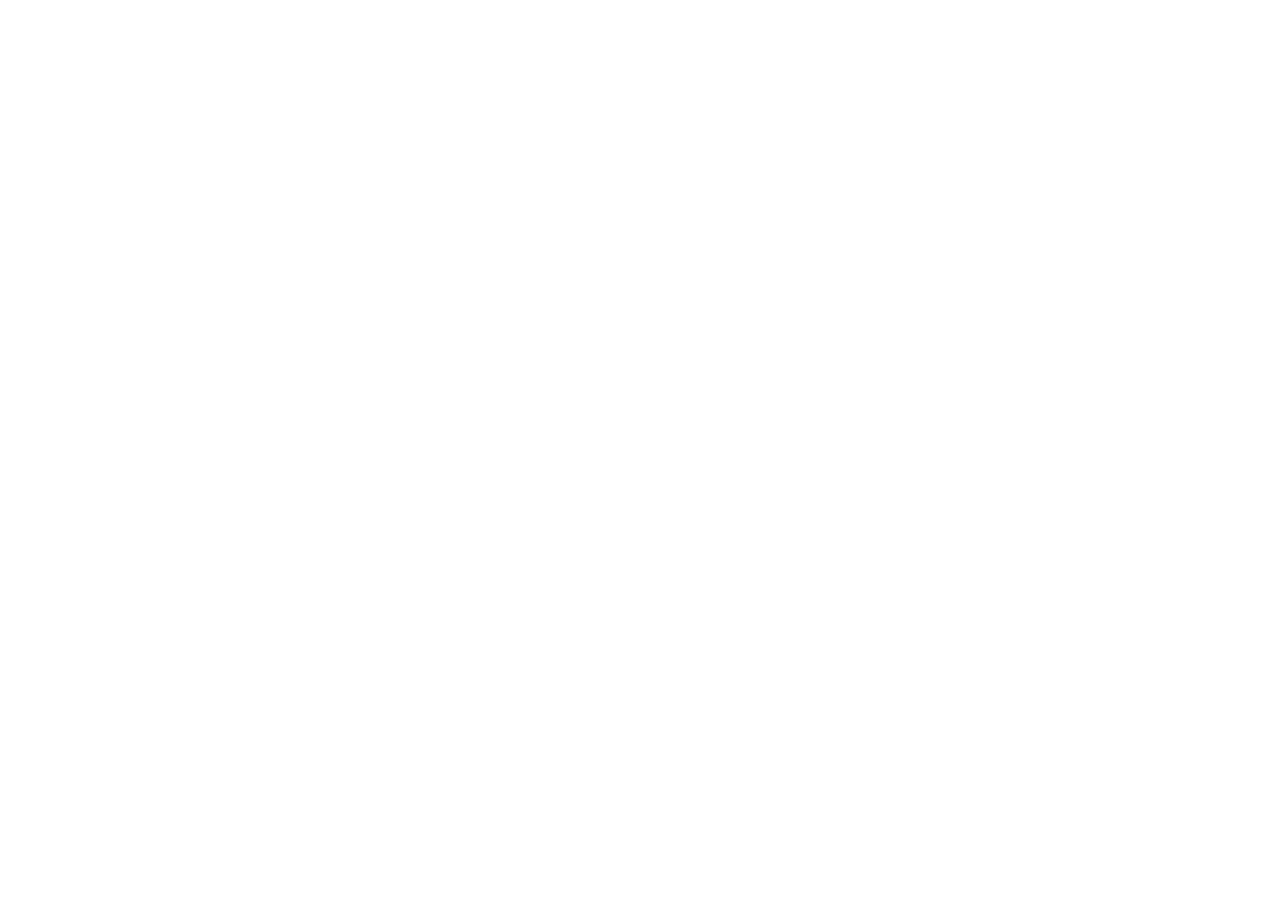
==== great-idea/index.html @ e7617324 "This is my first commit" ====
<!doctype html>

<html lang="en">
<head>
  <meta charset="utf-8">

  <title>Great Idea!</title>

  <link href="https://fonts.googleapis.com/css?family=Bangers|Titillium+Web" rel="stylesheet">
  <link rel="stylesheet" href="css/index.css">

  <!--[if lt IE 9]>
    <script src="https://cdnjs.cloudflare.com/ajax/libs/html5shiv/3.7.3/html5shiv.js"></script>
  <![endif]-->
</head>

  <body>

    <!-- Copy and paste your HTML from the first UI project here -->
      <div class="conatiner"></div>
    
  </body>
</html>
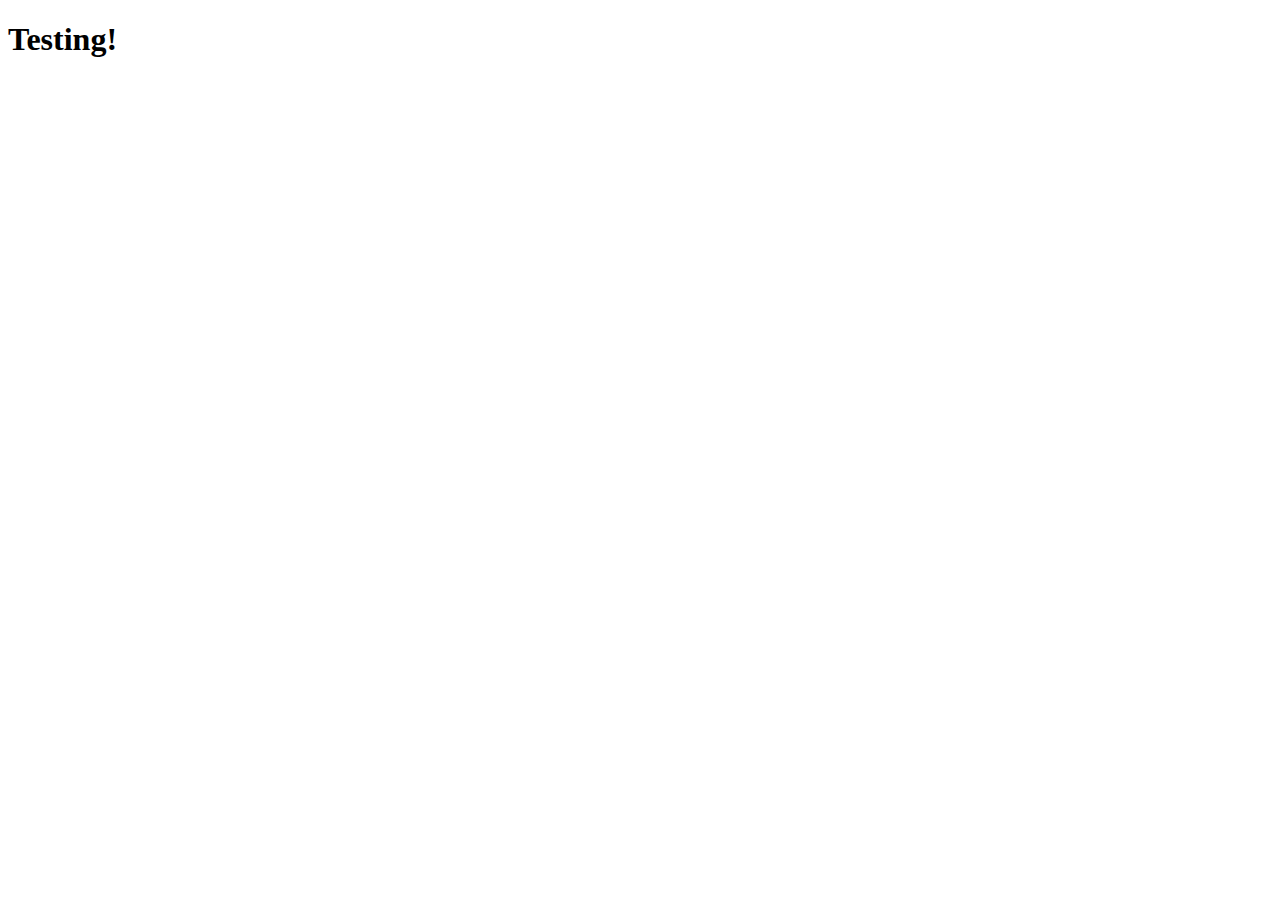
==== commit 870637af: "added header ton index.html" ====
--- a/great-idea/index.html
+++ b/great-idea/index.html
@@ -18,6 +18,6 @@
 
     <!-- Copy and paste your HTML from the first UI project here -->
       <div class="conatiner"></div>
-    
+     <h1>Testing!</h1>
   </body>
 </html>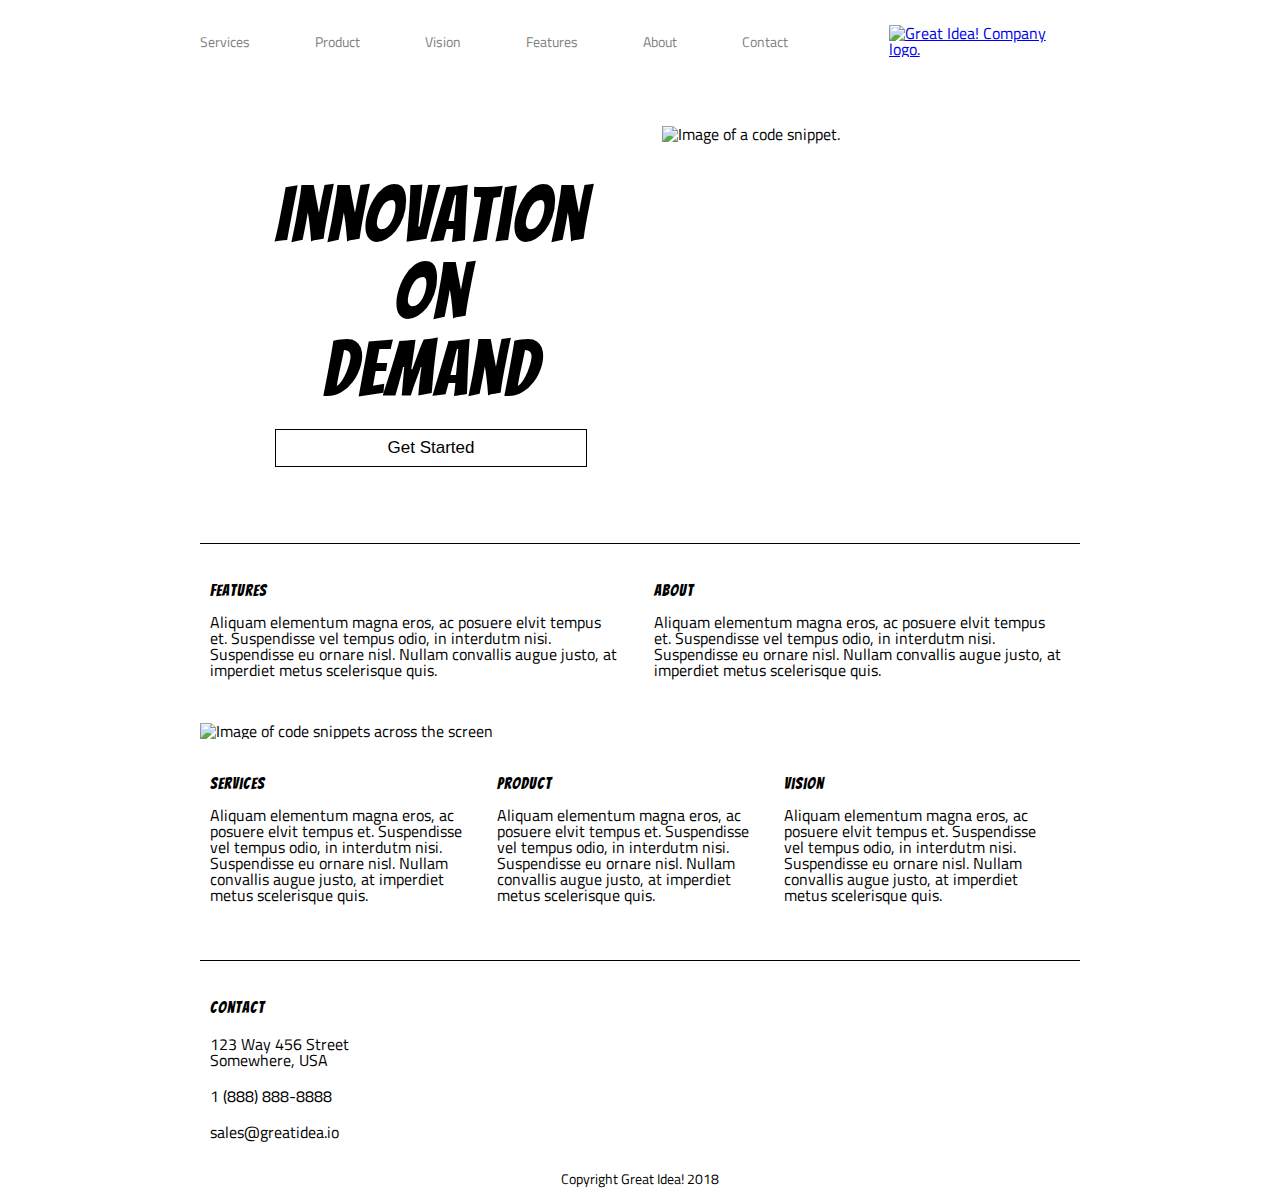
==== commit 5a2789f2: "services html updated" ====
--- a/great-idea/index.html
+++ b/great-idea/index.html
@@ -1,23 +1,130 @@
-<!doctype html>
+<!DOCTYPE html>
 
 <html lang="en">
-<head>
-  <meta charset="utf-8">
+  <head>
+    <meta charset="utf-8" />
 
-  <title>Great Idea!</title>
+    <title>Great Idea!</title>
 
-  <link href="https://fonts.googleapis.com/css?family=Bangers|Titillium+Web" rel="stylesheet">
-  <link rel="stylesheet" href="css/index.css">
+    <link
+      href="https://fonts.googleapis.com/css?family=Bangers|Titillium+Web"
+      rel="stylesheet"
+    />
+    <link rel="stylesheet" href="css/index.css" />
 
-  <!--[if lt IE 9]>
-    <script src="https://cdnjs.cloudflare.com/ajax/libs/html5shiv/3.7.3/html5shiv.js"></script>
-  <![endif]-->
-</head>
+    <!--[if lt IE 9]>
+      <script src="https://cdnjs.cloudflare.com/ajax/libs/html5shiv/3.7.3/html5shiv.js"></script>
+    <![endif]-->
+  </head>
 
   <body>
+    <div class="container">
+      <header>
+        <nav>
+          <a href="services.html">Services</a>
+          <a href="#">Product</a>
+          <a href="#">Vision</a>
+          <a href="#">Features</a>
+          <a href="#">About</a>
+          <a href="#">Contact</a>
+        </nav>
+        <a href="index.html">
+        <img
+          class="logo"
+          src="https://tk-assets.lambdaschool.com/c7e8c14d-d7ad-4d21-9c18-4a68c77e5ad5_logo.png"
+          alt="Great Idea! Company logo."
+        />
+        </a>
+      </header>
 
-    <!-- Copy and paste your HTML from the first UI project here -->
-      <div class="conatiner"></div>
-     <h1>Testing!</h1>
+      <section class="cta">
+        <div class="cta-text">
+          <h1>
+            Innovation<br />
+            On<br />
+            Demand
+          </h1>
+          <button>Get Started</button>
+        </div>
+        <img src="img/header-img.png" alt="Image of a code snippet." />
+      </section>
+
+      <section class="main-content">
+        <div class="top-content">
+          <div class="text-content">
+            <h4>Features</h4>
+            <p>
+              Aliquam elementum magna eros, ac posuere elvit tempus et.
+              Suspendisse vel tempus odio, in interdutm nisi. Suspendisse eu
+              ornare nisl. Nullam convallis augue justo, at imperdiet metus
+              scelerisque quis.
+            </p>
+          </div>
+          <div class="text-content">
+            <h4>About</h4>
+            <p>
+              Aliquam elementum magna eros, ac posuere elvit tempus et.
+              Suspendisse vel tempus odio, in interdutm nisi. Suspendisse eu
+              ornare nisl. Nullam convallis augue justo, at imperdiet metus
+              scelerisque quis.
+            </p>
+          </div>
+        </div>
+
+        <img
+          class="middle-img"
+          src="img/mid-page-accent.jpg"
+          alt="Image of code snippets across the screen"
+        />
+
+        <div class="bottom-content">
+          <div class="text-content">
+            <h4>Services</h4>
+            <p>
+              Aliquam elementum magna eros, ac posuere elvit tempus et.
+              Suspendisse vel tempus odio, in interdutm nisi. Suspendisse eu
+              ornare nisl. Nullam convallis augue justo, at imperdiet metus
+              scelerisque quis.
+            </p>
+          </div>
+          <div class="text-content">
+            <h4>Product</h4>
+            <p>
+              Aliquam elementum magna eros, ac posuere elvit tempus et.
+              Suspendisse vel tempus odio, in interdutm nisi. Suspendisse eu
+              ornare nisl. Nullam convallis augue justo, at imperdiet metus
+              scelerisque quis.
+            </p>
+          </div>
+          <div class="text-content">
+            <h4>Vision</h4>
+            <p>
+              Aliquam elementum magna eros, ac posuere elvit tempus et.
+              Suspendisse vel tempus odio, in interdutm nisi. Suspendisse eu
+              ornare nisl. Nullam convallis augue justo, at imperdiet metus
+              scelerisque quis.
+            </p>
+          </div>
+        </div>
+      </section>
+
+      <section class="contact">
+        <h4>Contact</h4>
+
+        <p>
+          123 Way 456 Street<br />
+          Somewhere, USA
+        </p>
+
+        <p>1 (888) 888-8888</p>
+
+        <p>sales@greatidea.io</p>
+      </section>
+
+      <footer>
+        <p>Copyright Great Idea! 2018</p>
+      </footer>
+    </div>
+    <!-- container -->
   </body>
 </html>--- a/great-idea/css/index.css
+++ b/great-idea/css/index.css
@@ -0,0 +1,208 @@
+/* http://meyerweb.com/eric/tools/css/reset/ 
+   v2.0 | 20110126
+   License: none (public domain)
+*/
+html,body,div,span,applet,object,iframe,h1,h2,h3,h4,h5,h6,p,blockquote,pre,a,abbr,acronym,address,big,cite,code,del,dfn,em,img,ins,kbd,q,s,samp,small,strike,strong,sub,sup,tt,var,b,u,i,center,dl,dt,dd,ol,ul,li,fieldset,form,label,table,caption,tbody,tfoot,thead,tr,th,td,article,aside,canvas,details,embed,figure,figcaption,footer,header,hgroup,menu,nav,output, ruby, section, summary, time, mark, audio, video {
+  margin: 0;
+  padding: 0;
+  border: 0;
+  font-size: 100%;
+  font: inherit;
+  vertical-align: baseline;
+}
+/* HTML5 display-role reset for older browsers */
+article,
+aside,
+details,
+figcaption,
+figure,
+footer,
+header,
+hgroup,
+menu,
+nav,
+section {
+  display: block;
+}
+body {
+  line-height: 1;
+}
+ol,
+ul {
+  list-style: none;
+}
+blockquote,
+q {
+  quotes: none;
+}
+blockquote:before,
+blockquote:after,
+q:before,
+q:after {
+  content: "";
+  content: none;
+}
+table {
+  border-collapse: collapse;
+  border-spacing: 0;
+}
+
+/* Set every element's box-sizing to border-box */
+* {
+  box-sizing: border-box;
+}
+
+html,
+body {
+  height: 100%;
+  font-family: "Titillium Web", sans-serif;
+}
+
+h1,
+h2,
+h3,
+h4,
+h5 {
+  font-family: "Bangers", cursive;
+  letter-spacing: 1px;
+  margin-bottom: 15px;
+}
+
+.container {
+  width: 880px;
+  /* TB LR */
+  margin: 0 auto;
+}
+
+/* header */
+
+header nav {
+  display: flex;
+  flex-flow: row nowrap;
+  width: 691px;
+  vertical-align: top;
+  margin-top: 35px;
+}
+
+header {
+  display: flex;
+}
+
+header nav a {
+  margin-right: 65px;
+  font-size: 14px;
+  color: gray;
+  text-decoration: none;
+}
+
+header nav a:hover {
+  text-decoration: underline;
+}
+
+header nav a:first-child {
+  margin-left: 0;
+}
+
+header nav a:last-child {
+  margin-right: 0;
+}
+
+header .logo {
+  margin-top: 25px;
+}
+
+/* cta */
+.cta {
+  display: flex;
+}
+
+.cta .cta-text {
+  display: flex;
+  flex-flow: column nowrap;
+  vertical-align: top;
+  font-size: 77px;
+  margin-top: 120px;
+  text-align: center;
+  padding: 0px 75px;
+}
+
+.cta .cta-text button {
+  background: white;
+  vertical-align: top;
+  margin-top: 6px;
+  padding: 8px 44px;
+  font-size: 17px;
+  border: 1px solid black;
+  cursor: pointer;
+}
+
+.cta .cta-text button:hover {
+  background: black;
+  color: white;
+}
+
+.cta img {
+  display: flex;
+  margin-top: 69px;
+}
+
+.main-content {
+  border-top: 1px solid black;
+  margin-top: 76px;
+  padding-top: 39px;
+}
+
+.main-content .top-content {
+  padding: 0 10px;
+  display: flex;
+}
+
+.main-content .top-content .text-content {
+  width: 410px;
+  margin-right: 34px;
+}
+
+.main-content .top-content .text-content:last-child {
+  margin-right: 0;
+}
+
+.main-content .middle-img {
+  margin-top: 45px;
+}
+.middle-img{
+	display: flex;
+	justify-content: center;
+}
+.main-content .bottom-content {
+  margin-top: 37px;
+  padding: 0 10px;
+  display: flex;
+}
+
+.main-content .bottom-content .text-content {
+  width: 275px;
+  margin-right: 12px;
+}
+
+.main-content .bottom-content .text-content:last-child {
+  margin-right: 0;
+}
+
+.contact {
+  margin-top: 57px;
+  border-top: 1px solid black;
+  padding: 39px 10px 0;
+}
+
+.contact p {
+  margin: 20px 0;
+}
+
+footer {
+  margin: 32px 0;
+  text-align: center;
+  font-size: 14px;
+}
+
+/* Copy and paste your work from yesterday here and start to refactor into flexbox */
+ 
